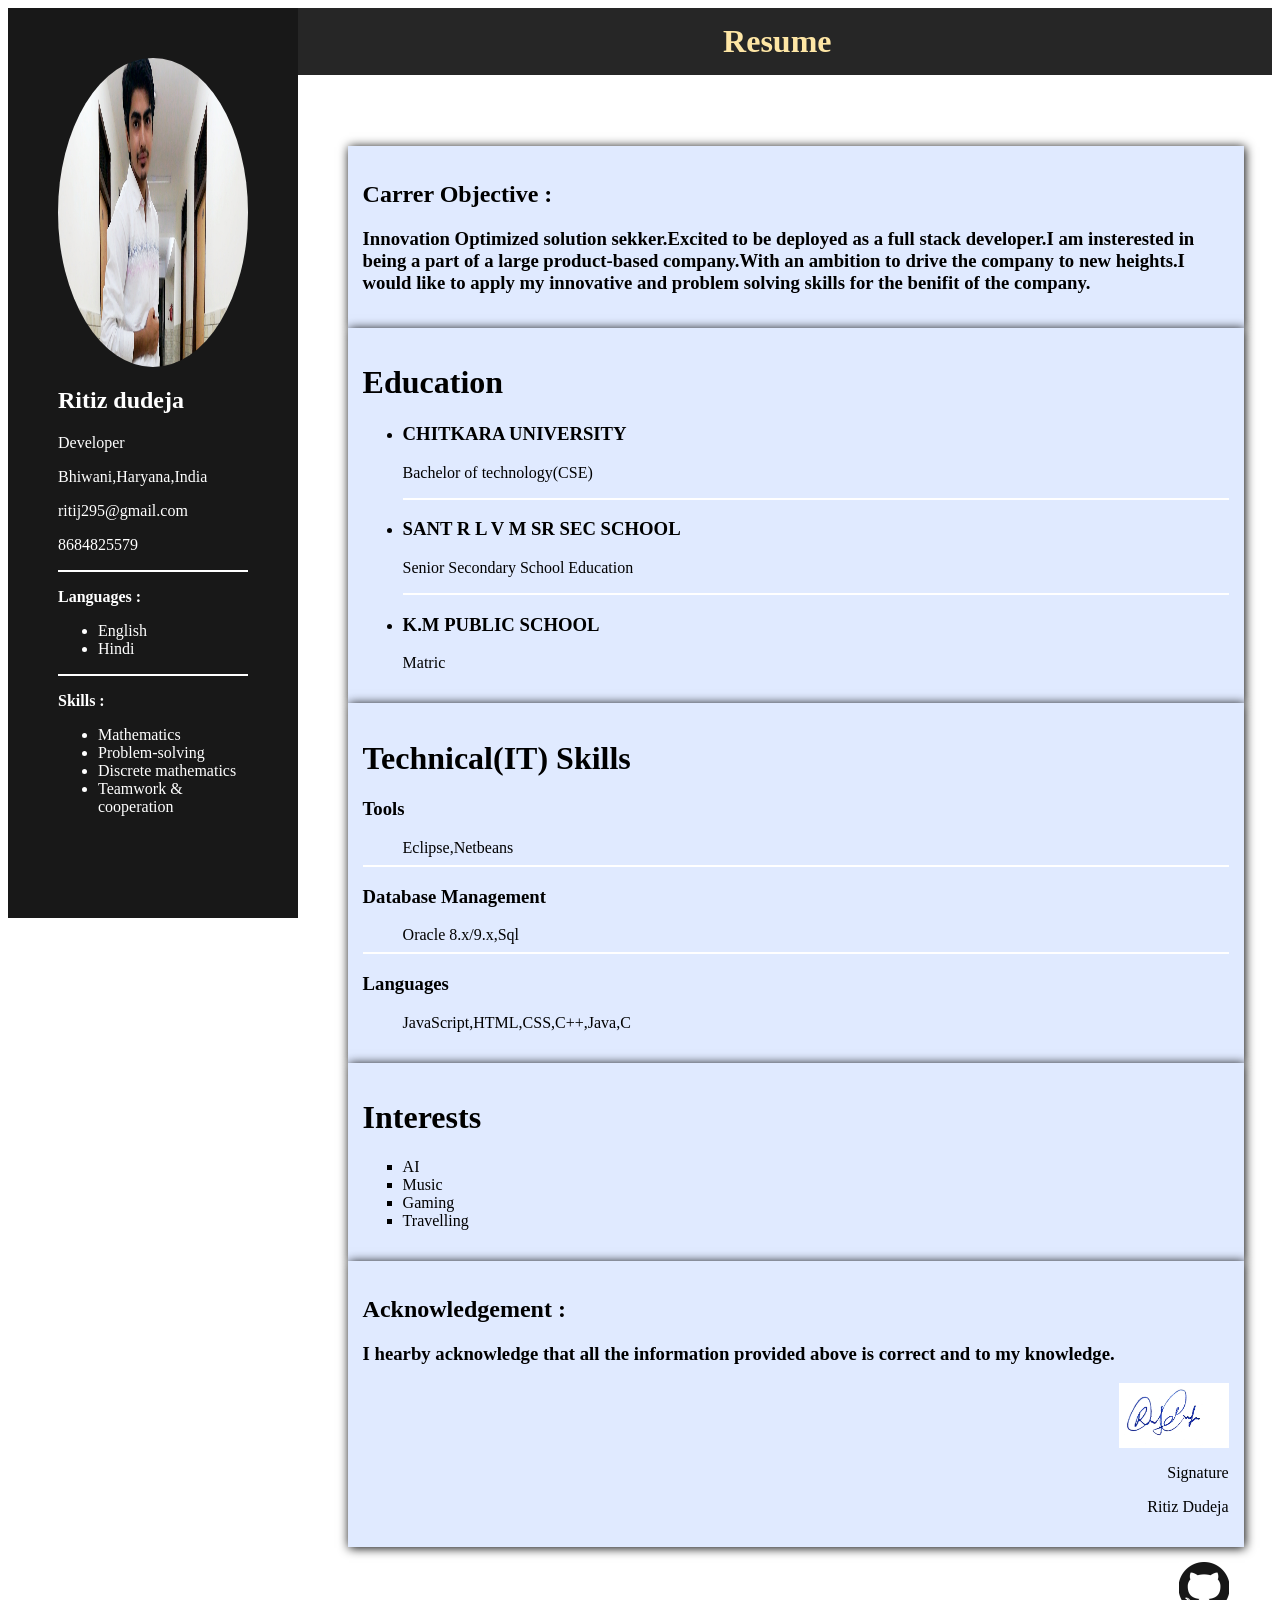
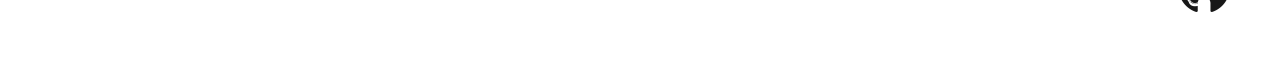
==== index.html @ 26f5c20f "Update index.html" ====
<html>
    <head>
        <title>Resume</title>
        <link rel="stylesheet" href="resume.css">
    <style>

	header{
	background-color:rgba(24, 24, 24, 0.938);
	}
	hr{
	border:1px solid white;
	}

.i{
border-radius=50%;

}
     </style>
	</head>
    <body  >

        <div style="max-width: 1500px;">
            <div width=100%>
                <div class="d" style="float:left; padding:50px; width:15%; display:inline-block; position: relative;color:white">
                    <div >
                        <div >
                            <img src="ritj.jpg" width=100% height=35% style="border-radius:100%;">
                             </div>
							<div>
                                <h2>Ritiz dudeja</h2>
                            </div>

                        <div>
                            <p>Developer</p>
                            <p>Bhiwani,Haryana,India</p>
                            <p>ritij295@gmail.com</p>
                            <p>8684825579</p>
                            <hr>
                            <p><strong>Languages :</strong></p>
							<ul>
                            <li>English</li>
                            <li>Hindi</li>
							</ul><hr>
                            <p><strong>Skills :</strong></p>
                            <ul>
							<li>Mathematics</li>
                            <li>Problem-solving</li>
                            <li>Discrete mathematics</li>
                            <li>Teamwork & cooperation</li>
                        </ul>
						</div>

                        <br>
                    </div>
                    <br>
                </div>
				<header>
				<h1 id="h1" align="center">Resume</h1>

				 </header>
                <div style="padding:50px; display:inline-block; position: absolute; overflow: hidden; width:70%">
                    <div class="p">

<h2>Carrer Objective :</h2>
<h3>Innovation Optimized solution sekker.Excited to be deployed as a full stack developer.I am insterested in being a part of a large
product-based company.With an ambition to drive the company to new heights.I would like to apply my innovative and problem solving
skills for the benifit of the company.</h3>
					</div>
					<div class="p">
                        <h1>Education</h1>
                        <ul>
                        <li><h3>CHITKARA UNIVERSITY</h3>
                        <p>Bachelor of technology(CSE)</p>

                        <hr>
                        <li><h3>SANT R L V M SR SEC SCHOOL</h3>
                        <p>Senior Secondary School Education </p>

                        </li>
                        <hr>
                        <li><h3>K.M PUBLIC SCHOOL</h3>
						<p>Matric</p>
                        </li>
                        </ul>
                    </div>
                    <div class="p">
                        <h1>Technical(IT) Skills</h1>
                        <dl>
                            <dt><h3>Tools</h3></dt>
                            <dd>Eclipse,Netbeans</dd>
							<hr>
                            <dt><h3>Database Management</h3></dt>
                            <dd>Oracle 8.x/9.x,Sql</dd>
                            <hr>
							<dt><h3>Languages</h3></dt>
                            <dd>JavaScript,HTML,CSS,C++,Java,C</dd>
                        </dl>
                    </div>
                    <div class="p">
                        <h1>Interests</h1>
                        <ul type=square>
                            <li>AI</li>
                            <li>Music</li>
                            <li>Gaming</li>
                            <li>Travelling</li>
                        </ul>


                </div>
				<div class="p">

<h2>Acknowledgement :</h2>
<h3>I hearby acknowledge that all the information provided above is correct and to my knowledge.</h3>
<div align="right">
<img src="aa.jpg"width="110" height="65" >
<p>Signature</p>
<p>Ritiz Dudeja</p>
</div>
					</div>
			<footer id="h1" align="right">
        <a href="https://github.com/Ritijdudeja"><img src="git.jpg" width="50"/></a>
    <footer>
			
            </div>
		 
        </div>

    </body>
</html>
---- resume.css ----
.d{
background-color: rgb(24, 24, 24);
    padding-block: 100px 100px;
    padding: 15px;




}
#h1{
	padding:15px;
	color: #FEE6A5;
}
#h2{
        padding:40px;
}
.p{

background-color: rgb(224, 234, 255);
    padding-block: 100px 100px;
    padding: 15px;
    box-shadow: 1px 1px 10px;



}
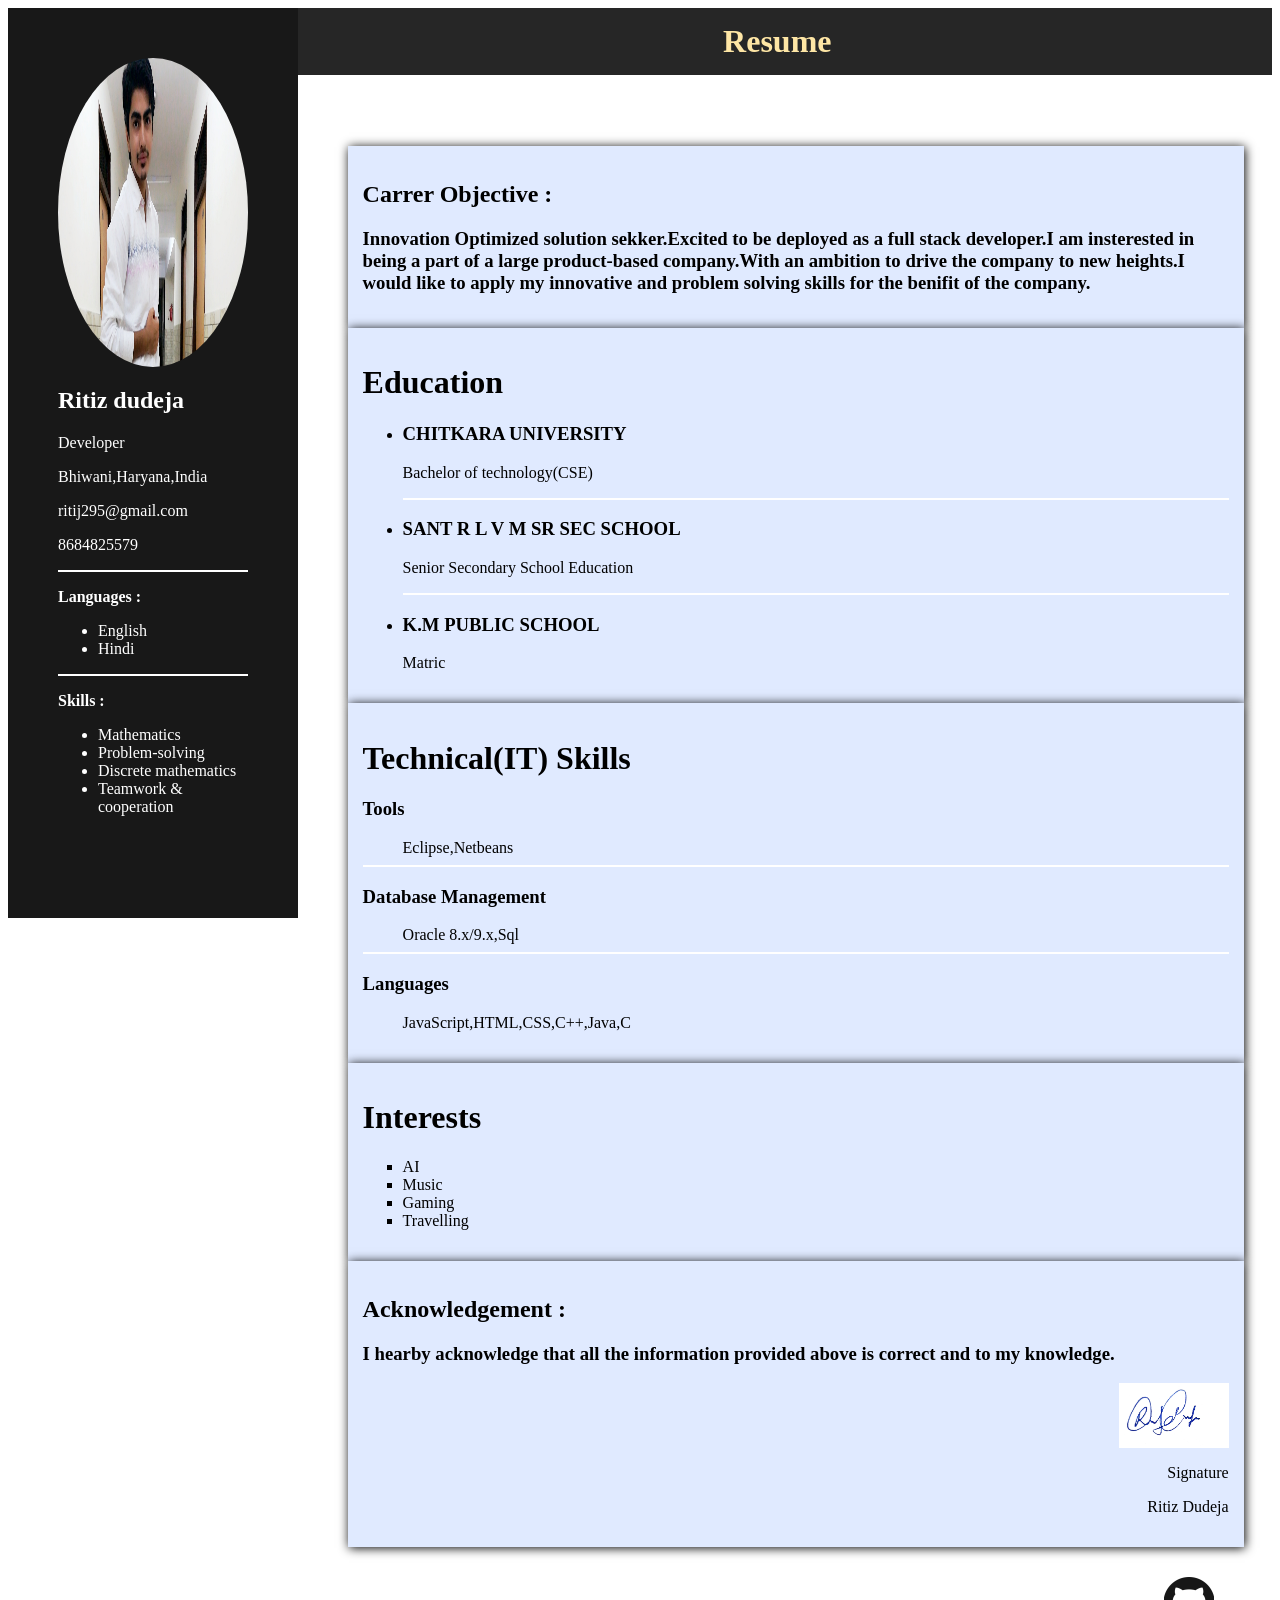
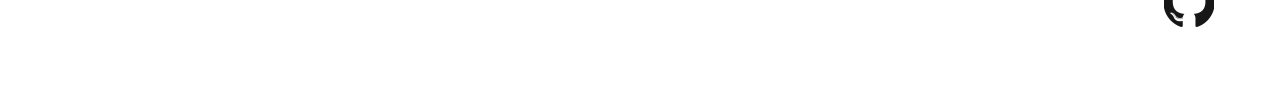
==== commit 6aecc8e8: "Update index.html" ====
--- a/index.html
+++ b/index.html
@@ -117,7 +117,7 @@
 <p>Ritiz Dudeja</p>
 </div>
 					</div>
-			<footer id="h1" align="right">
+			<footer class="h2" align="right">
         <a href="https://github.com/Ritijdudeja"><img src="git.jpg" width="50"/></a>
     <footer>
 			
--- a/resume.css
+++ b/resume.css
@@ -11,8 +11,8 @@
 	padding:15px;
 	color: #FEE6A5;
 }
-#h2{
-        padding:40px;
+.h2{
+        padding:30px;
 }
 .p{
 
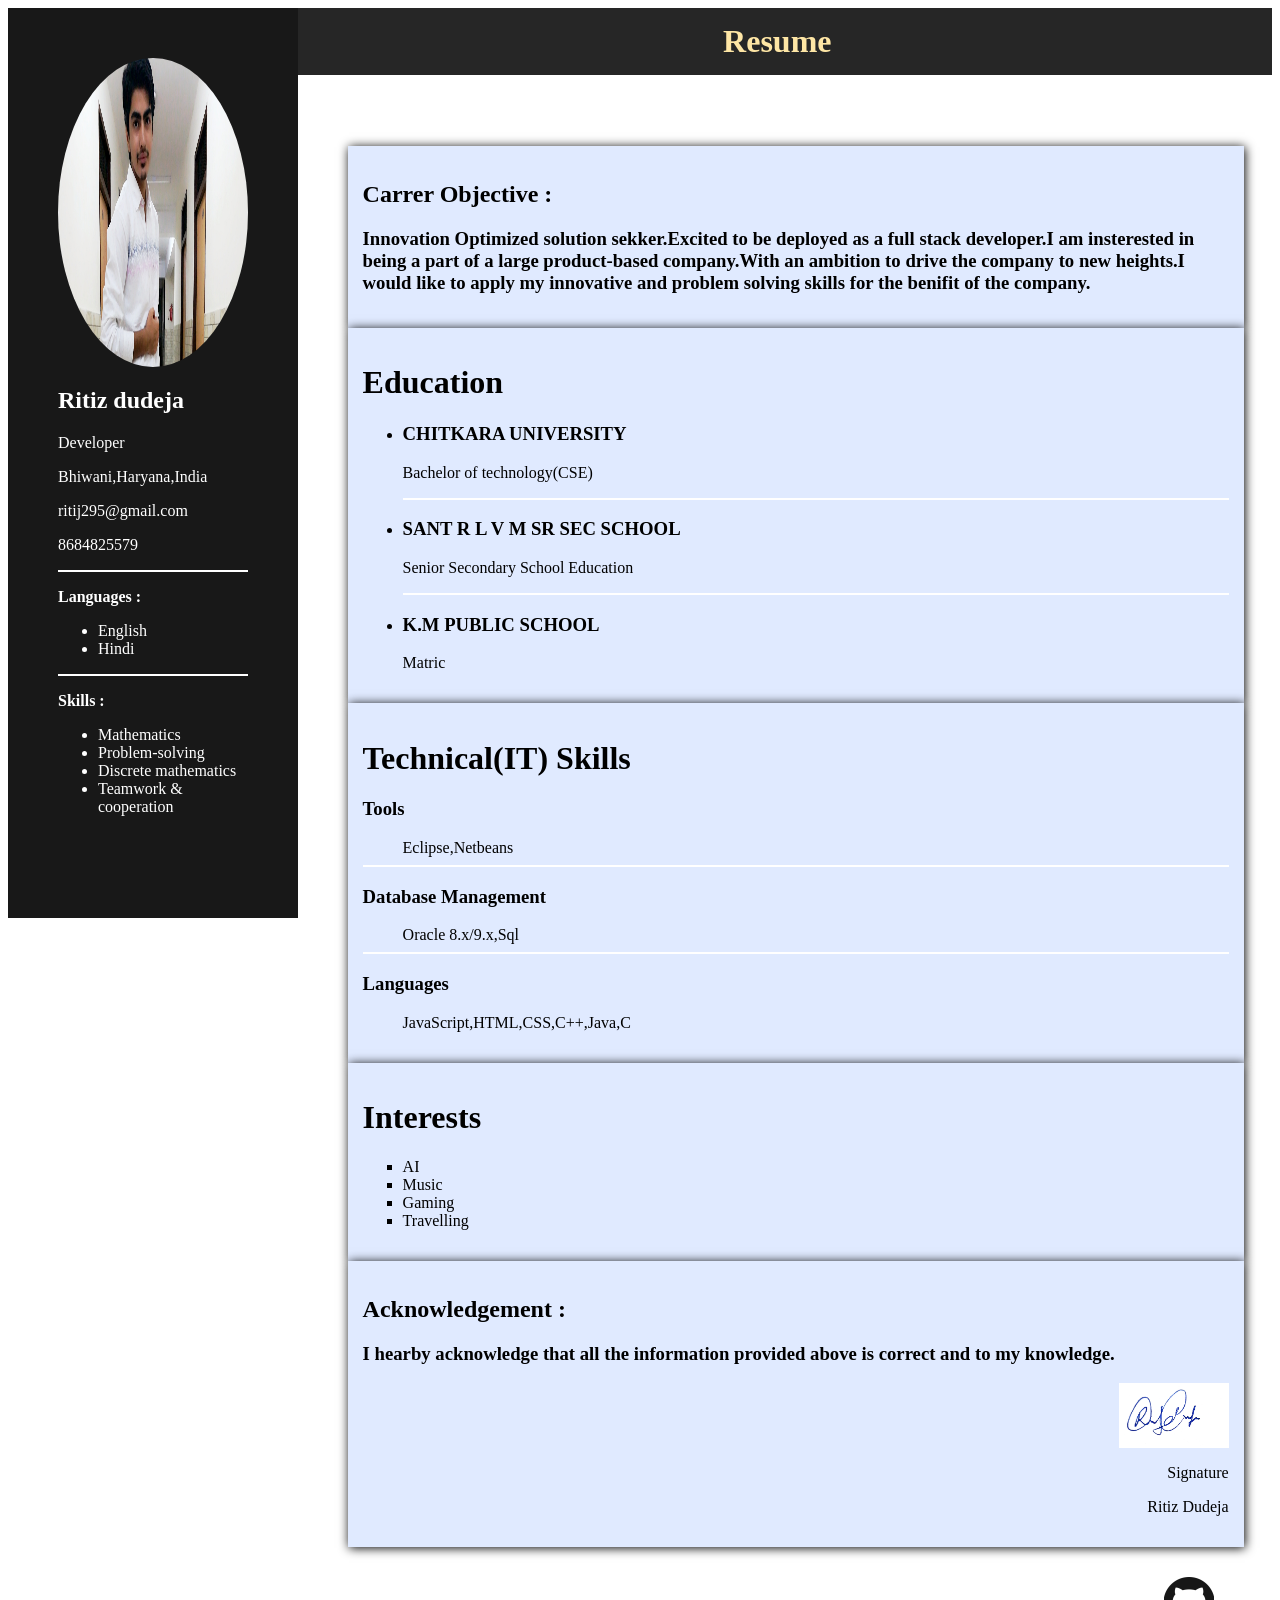
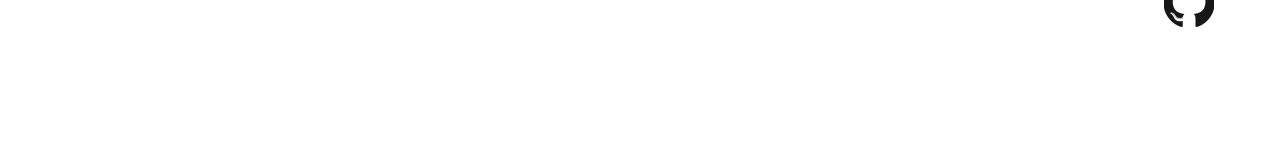
==== commit 7b2ce2ee: "Update index.html" ====
--- a/index.html
+++ b/index.html
@@ -7,6 +7,9 @@
 	header{
 	background-color:rgba(24, 24, 24, 0.938);
 	}
+	    footer{
+	    padding:30px;
+	    }
 	hr{
 	border:1px solid white;
 	}
@@ -117,7 +120,7 @@
 <p>Ritiz Dudeja</p>
 </div>
 					</div>
-			<footer class="h2" align="right">
+			<footer align="right">
         <a href="https://github.com/Ritijdudeja"><img src="git.jpg" width="50"/></a>
     <footer>
 			
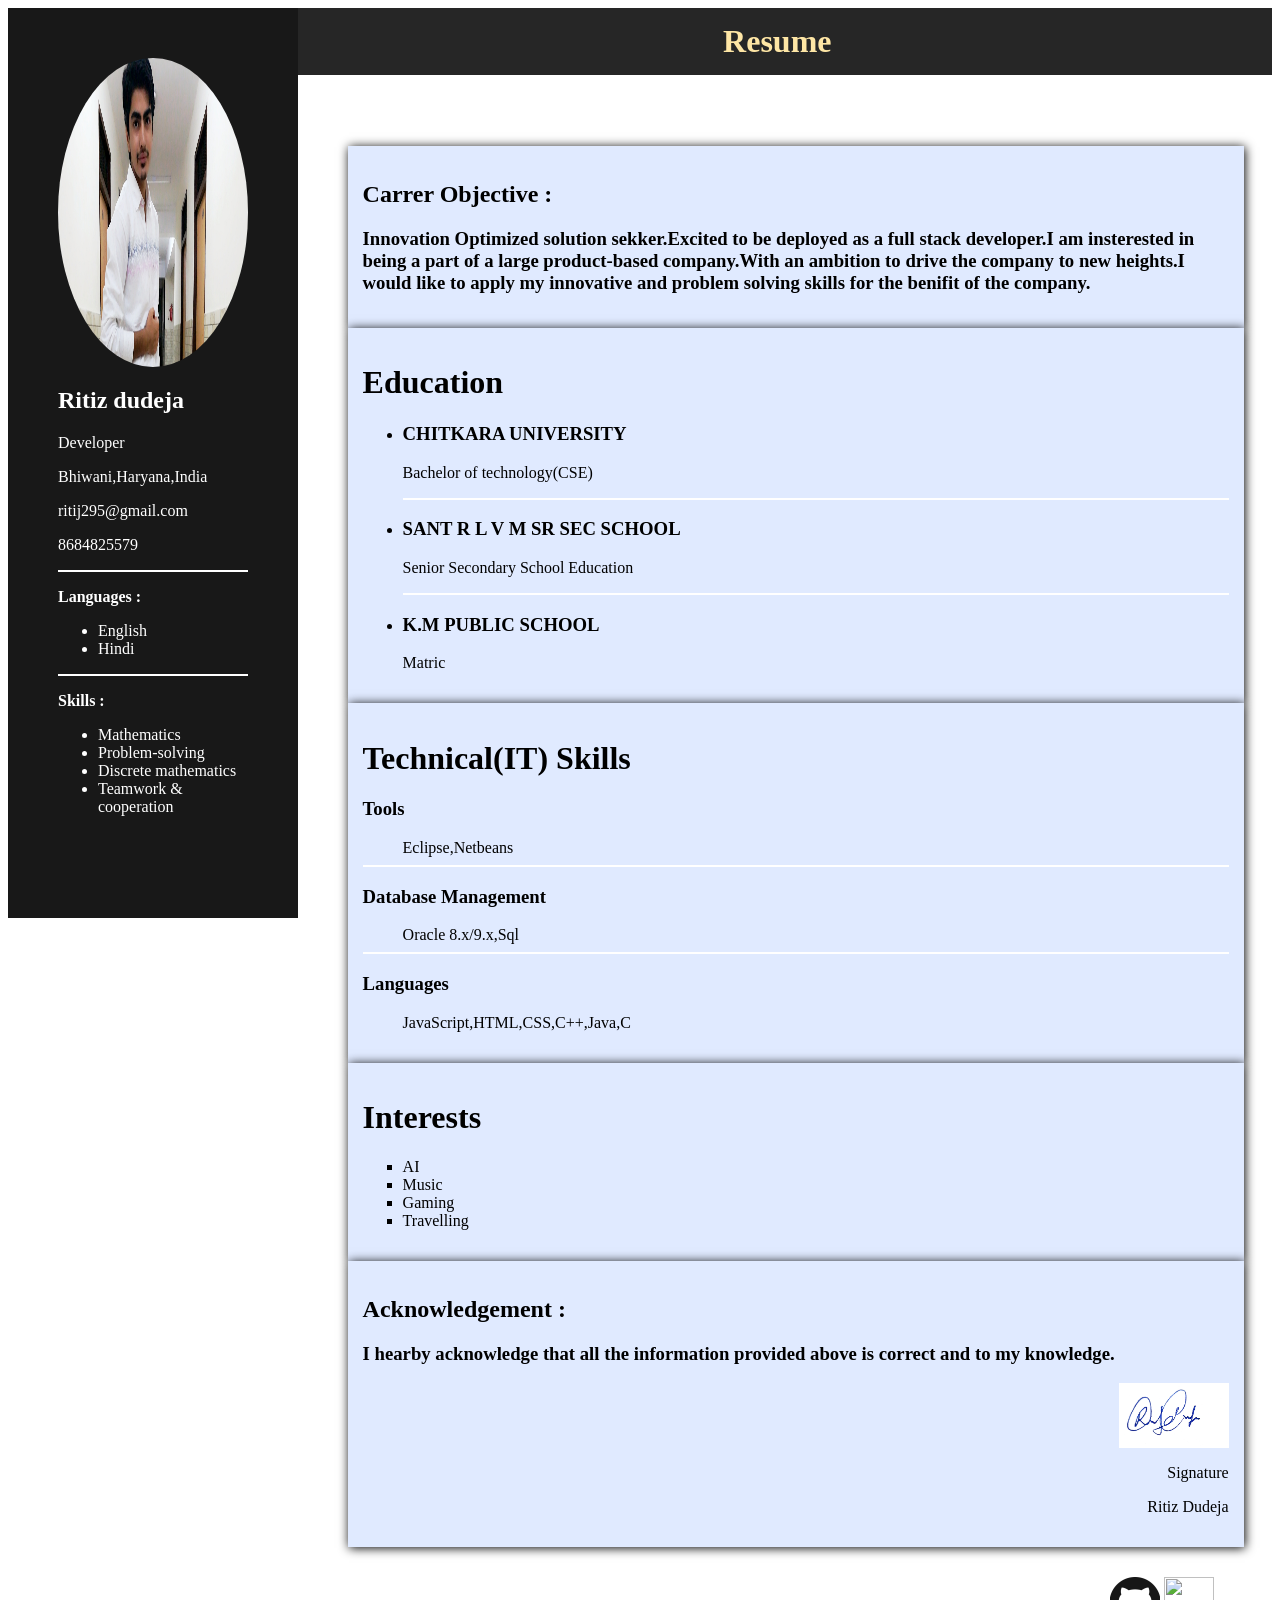
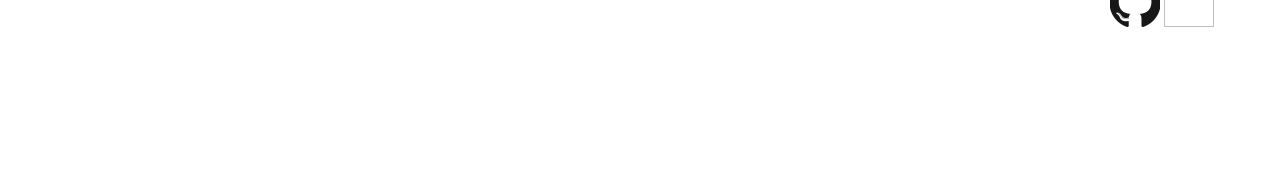
==== commit 98695009: "Update index.html" ====
--- a/index.html
+++ b/index.html
@@ -122,6 +122,7 @@
 					</div>
 			<footer align="right">
         <a href="https://github.com/Ritijdudeja"><img src="git.jpg" width="50"/></a>
+			<a href=https://www.linkedin.com/in/ritiz-dudeja-595305193//><img src="linked.png" width="50"/></a>	
     <footer>
 			
             </div>
--- a/resume.css
+++ b/resume.css
@@ -11,9 +11,7 @@
 	padding:15px;
 	color: #FEE6A5;
 }
-.h2{
-        padding:30px;
-}
+
 .p{
 
 background-color: rgb(224, 234, 255);
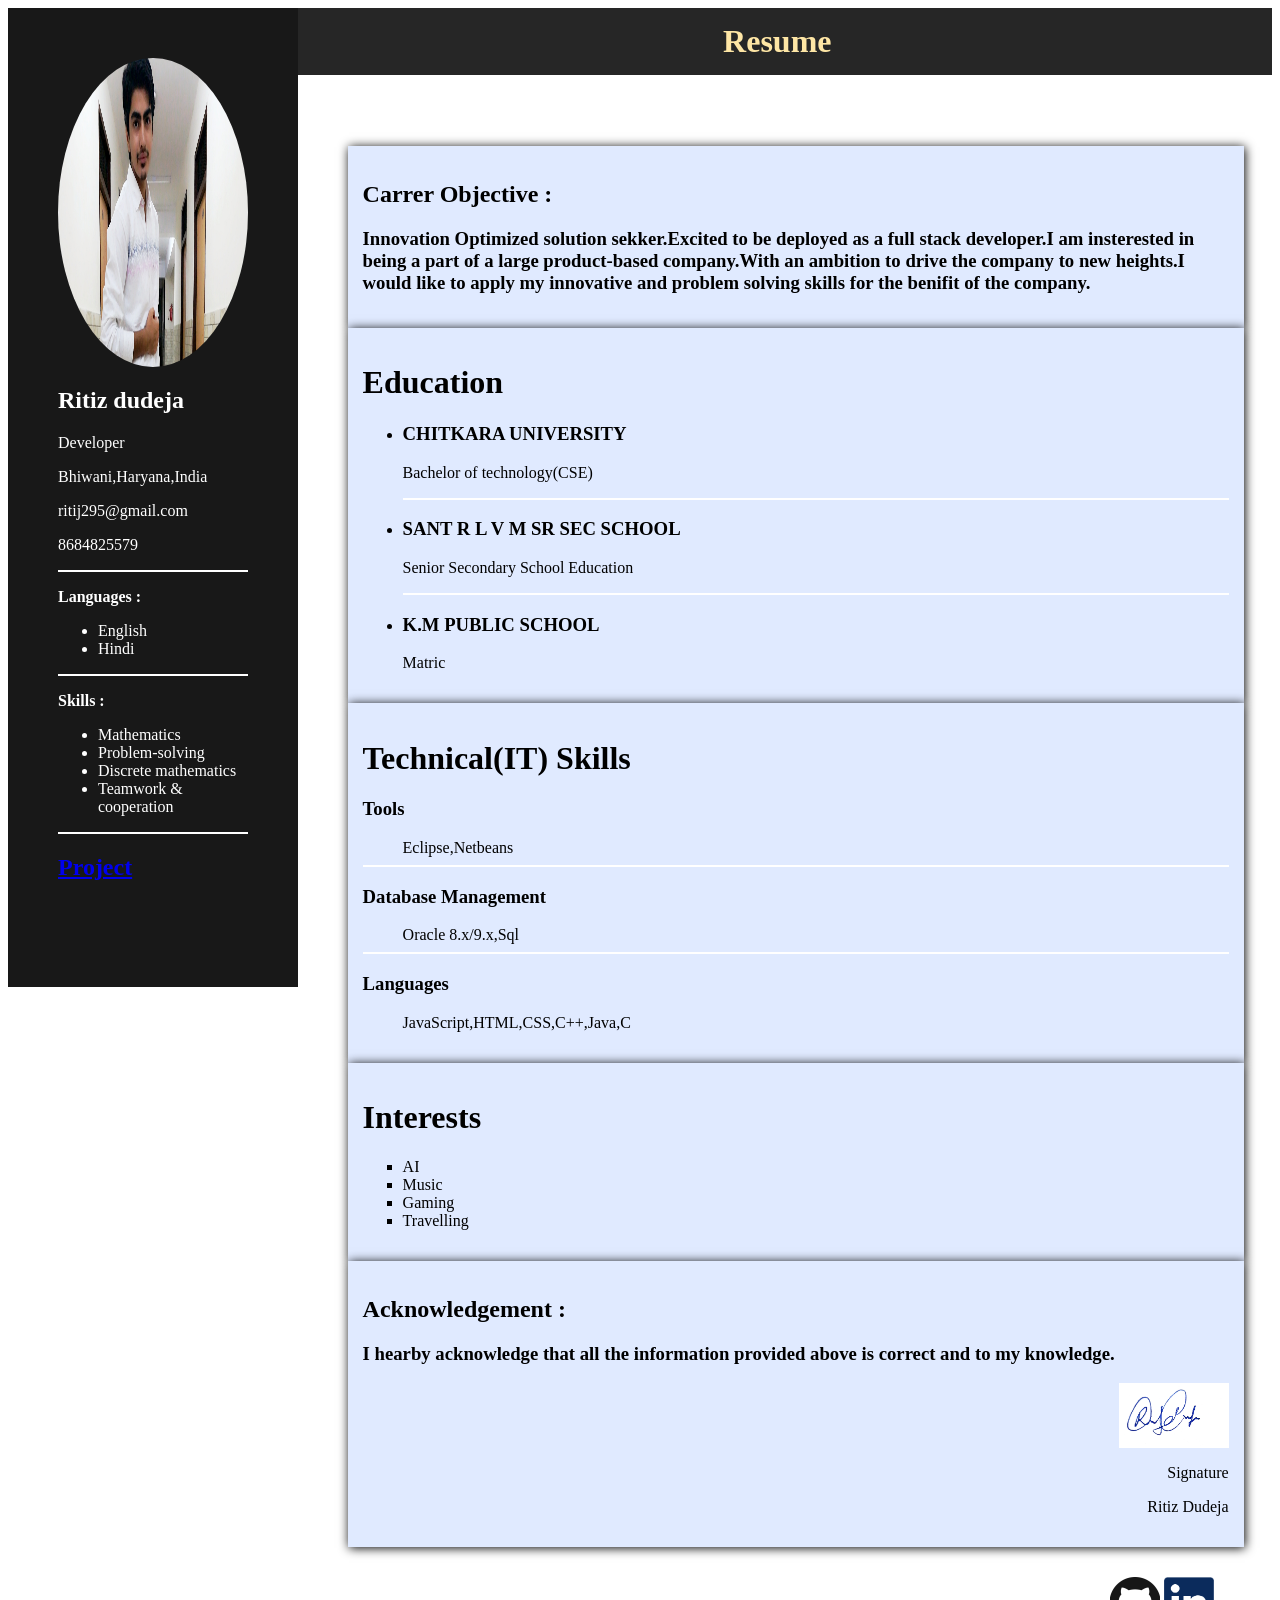
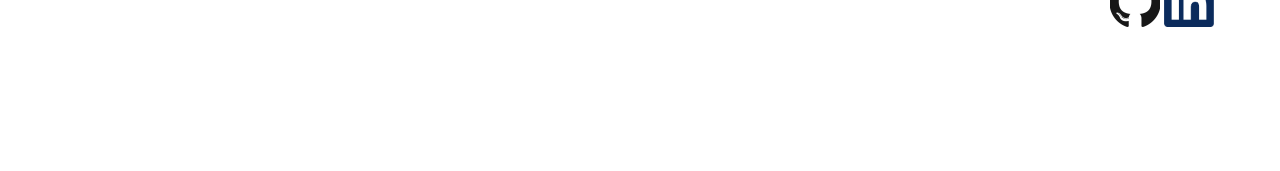
==== commit 38d99037: "Update index.html" ====
--- a/index.html
+++ b/index.html
@@ -51,6 +51,12 @@
                             <li>Discrete mathematics</li>
                             <li>Teamwork & cooperation</li>
                         </ul>
+				<hr>
+                        
+                        <h2>    
+				<a href="https://yatingarg37.github.io/assessment-project/">Project</a>
+                        </h2>
+				
 						</div>
 
                         <br>
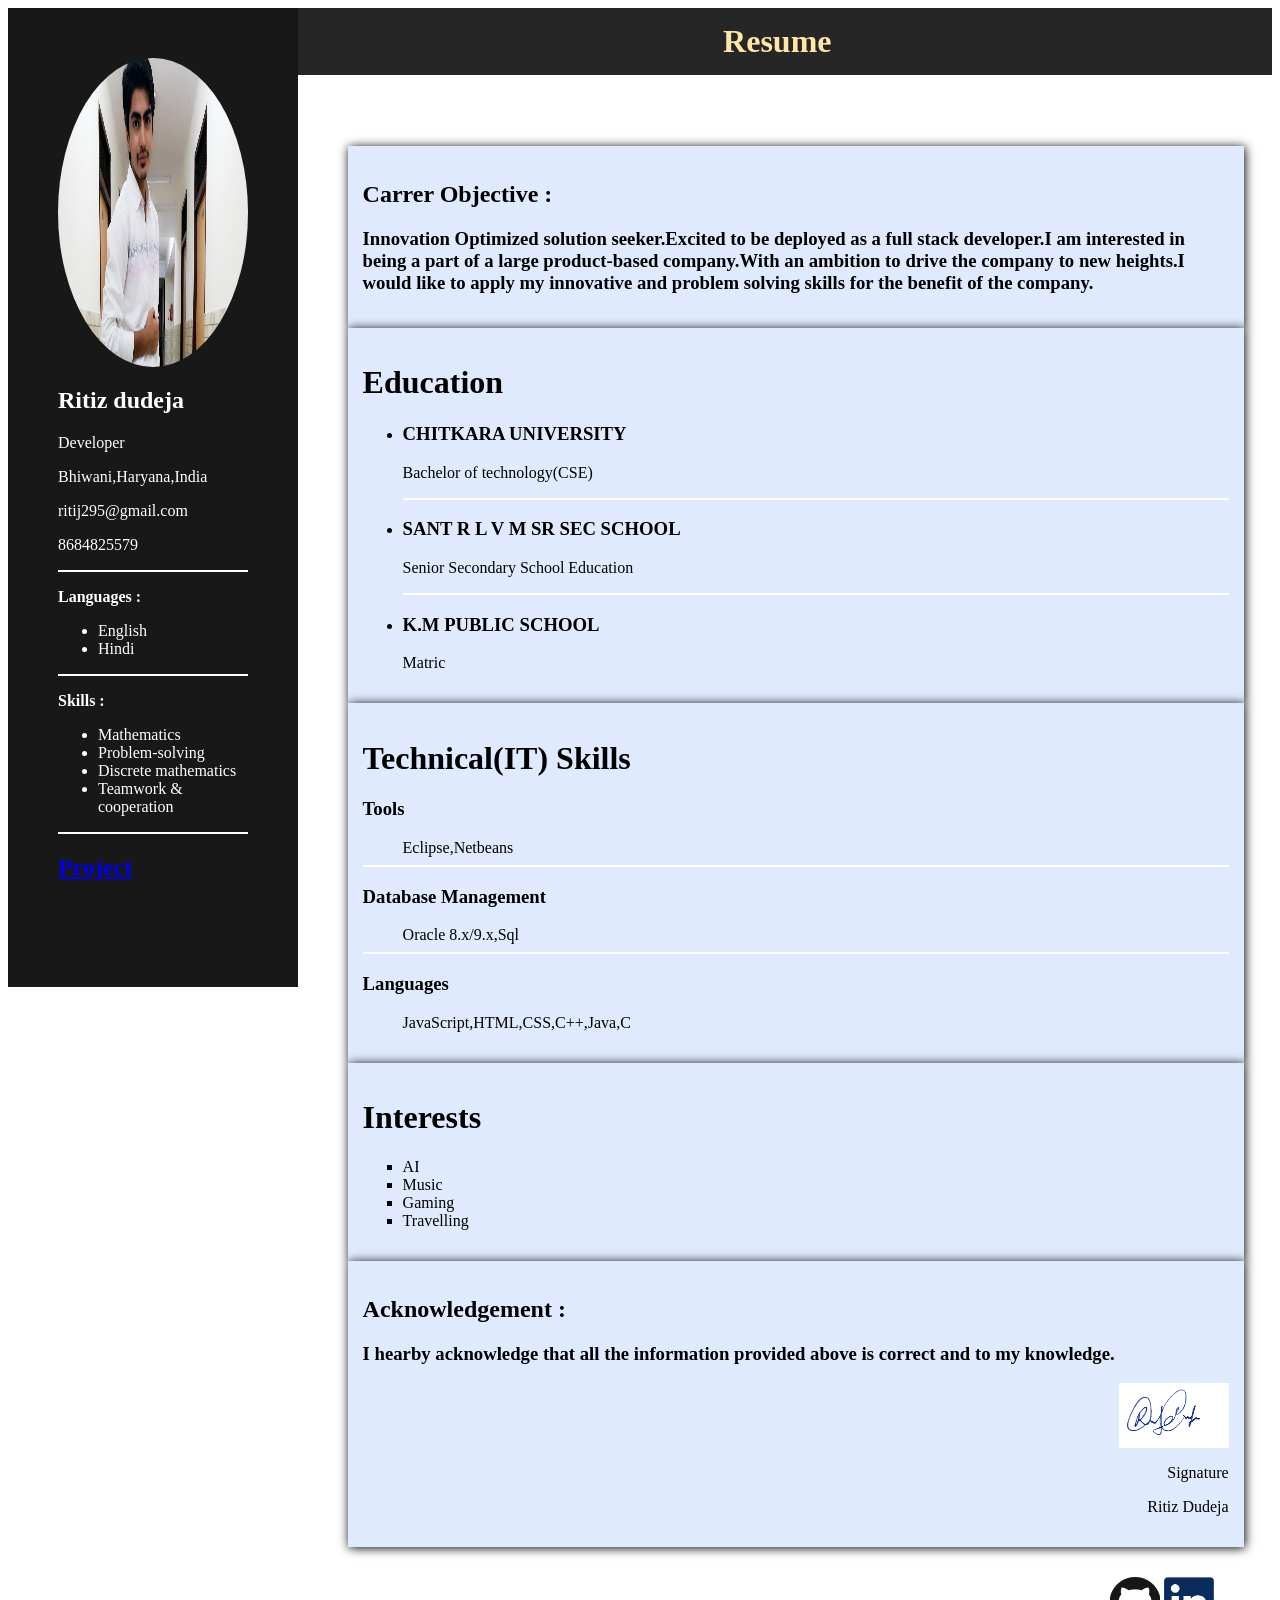
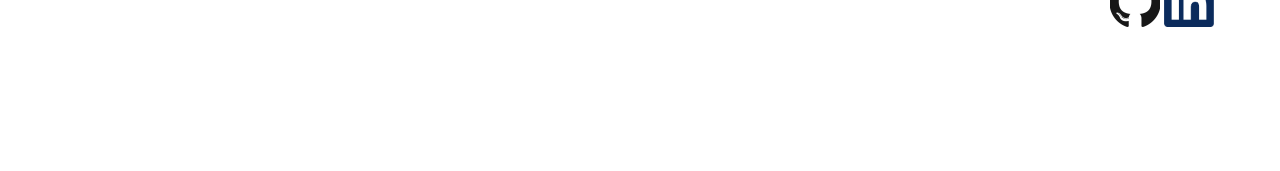
==== commit f6f01434: "Update index.html" ====
--- a/index.html
+++ b/index.html
@@ -71,9 +71,9 @@
                     <div class="p">
 
 <h2>Carrer Objective :</h2>
-<h3>Innovation Optimized solution sekker.Excited to be deployed as a full stack developer.I am insterested in being a part of a large
+<h3>Innovation Optimized solution seeker.Excited to be deployed as a full stack developer.I am interested in being a part of a large
 product-based company.With an ambition to drive the company to new heights.I would like to apply my innovative and problem solving
-skills for the benifit of the company.</h3>
+skills for the benefit of the company.</h3>
 					</div>
 					<div class="p">
                         <h1>Education</h1>
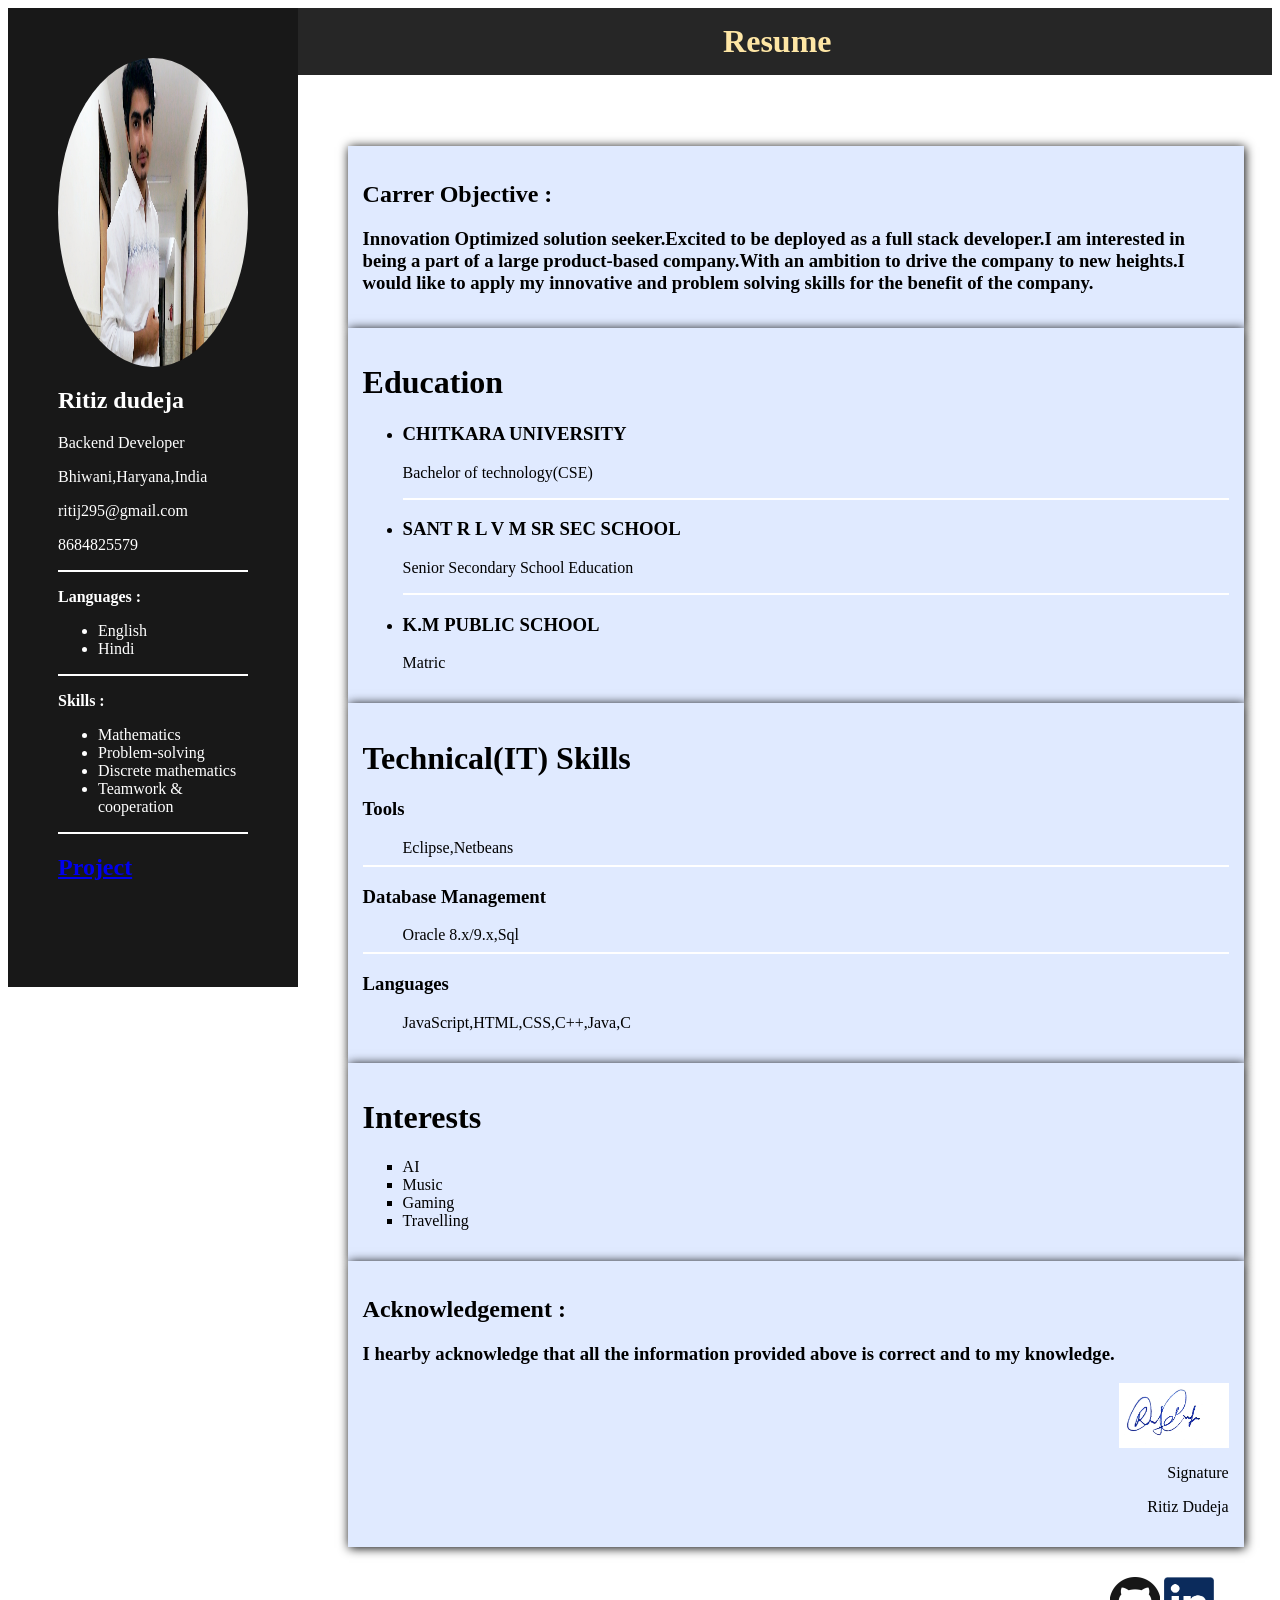
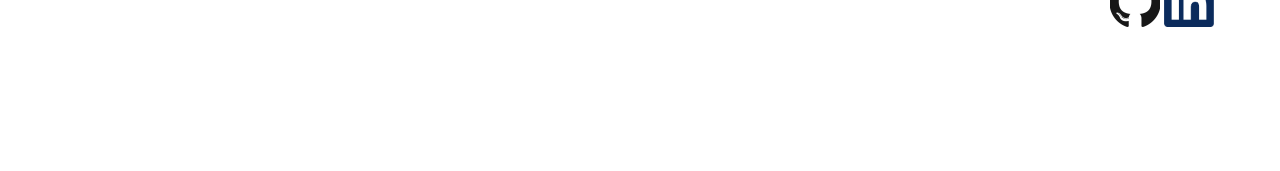
==== commit 55fecf49: "Update index.html added profile" ====
--- a/index.html
+++ b/index.html
@@ -34,7 +34,7 @@
                             </div>
 
                         <div>
-                            <p>Developer</p>
+                            <p>Backend Developer</p>
                             <p>Bhiwani,Haryana,India</p>
                             <p>ritij295@gmail.com</p>
                             <p>8684825579</p>
@@ -128,7 +128,7 @@
 					</div>
 			<footer align="right">
         <a href="https://github.com/Ritijdudeja"><img src="git.jpg" width="50"/></a>
-			<a href=https://www.linkedin.com/in/ritiz-dudeja-595305193//><img src="linked.png" width="50"/></a>	
+			<a href=https://www.linkedin.com/in/ritiz-dudeja-595305193/><img src="linked.png" width="50"/></a>	
     <footer>
 			
             </div>
